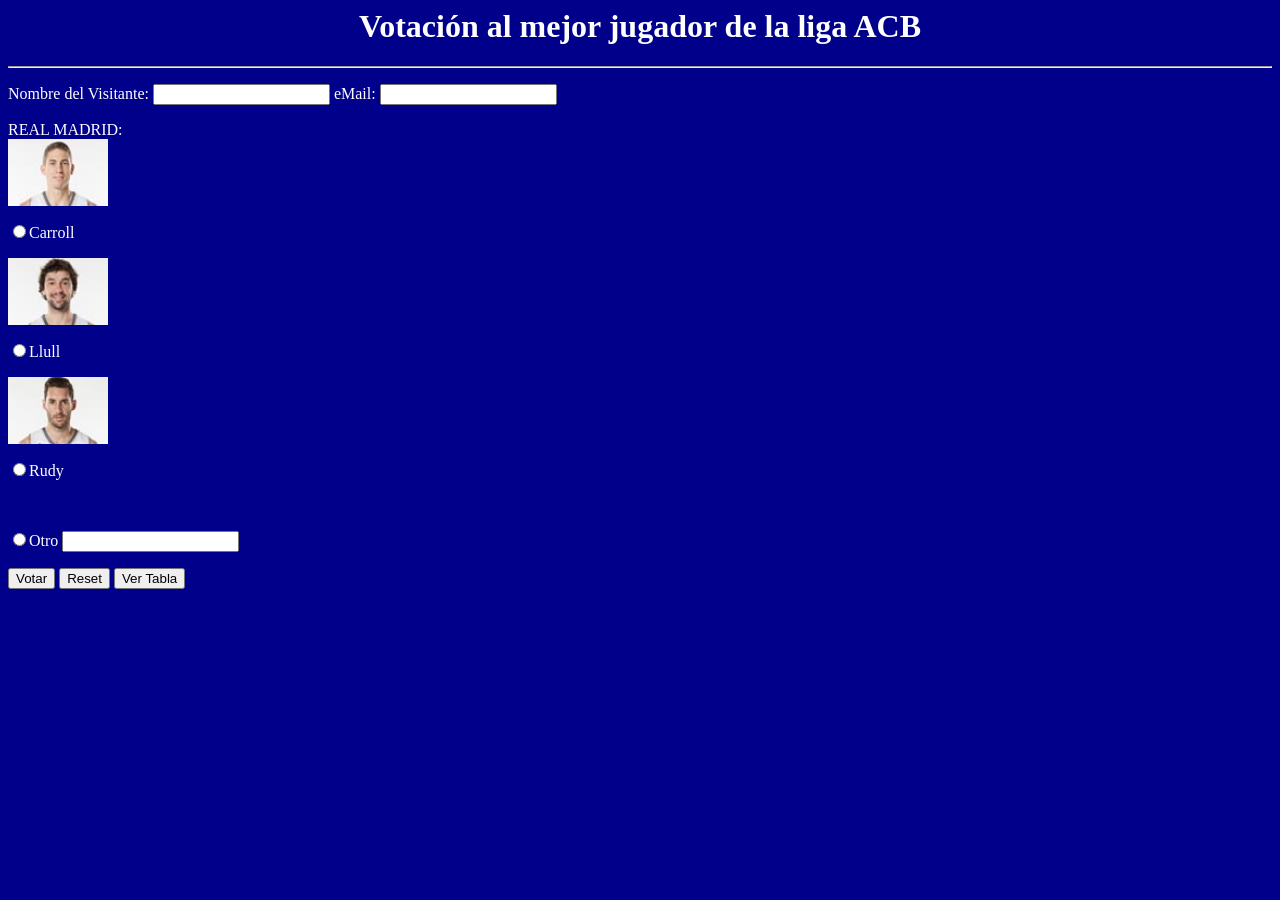
==== src/main/webapp/index.html @ 185158d6 "Agregada prueba funcional tabla de votos" ====
<!--
Document : index.html
Author : Roberto Barchino (aplicacion original)
-->
<html>
    <head>
        <title>Votacion mejor jugador liga ACB</title>
        <link href="estilos.css" rel="stylesheet" type="text/css" />
    </head>
    <body>
    <center><H1>Votaci&oacute;n al mejor jugador de la liga ACB</H1></center><hr>
    <form action="Acb" method="POST">
        <p align="left">Nombre del Visitante: <input type="text" size="20"
                                                     name="txtNombre">
            eMail: <input type="text" size="20" name="txtMail"></p> REAL MADRID:<br>

        <img src="Carroll.jpg" width="100" height="67" alt="equipo1"/>
        <p align="left"><input type="radio" name="R1" value="Carroll">Carroll</p>

        <img src="Llull.jpg" width="100" height="67" alt="equipo1"/>
        <p align="left"><input type="radio" name="R1" value="Llull">Llull</p>

        <img src="Rudy.jpg" width="100" height="67" alt="equipo1"/>
        <p align="left"><input type="radio" name="R1" value="Rudy">Rudy</p>

        <br>
        <p align="left"><input type="radio" name="R1" value="Otros" id="textoOtros">Otro
            <input type="text" size="20" name="txtOtros">
        </p>

        <p align="left">
            <input type="submit" name="B1" value="Votar">
            <input type="submit" name="B2" value="Reset">
            <input type="submit" name="B3" value="Ver Tabla">
        </p>
    </form>
</body>
</html>
---- src/main/webapp/estilos.css ----
body {
    color: white;
    background-color: darkblue;
}

.resultado {
    color: yellow;
    background-color: darkred;
}

.listado {
    color: black;
    background-color: lightblue;
  }
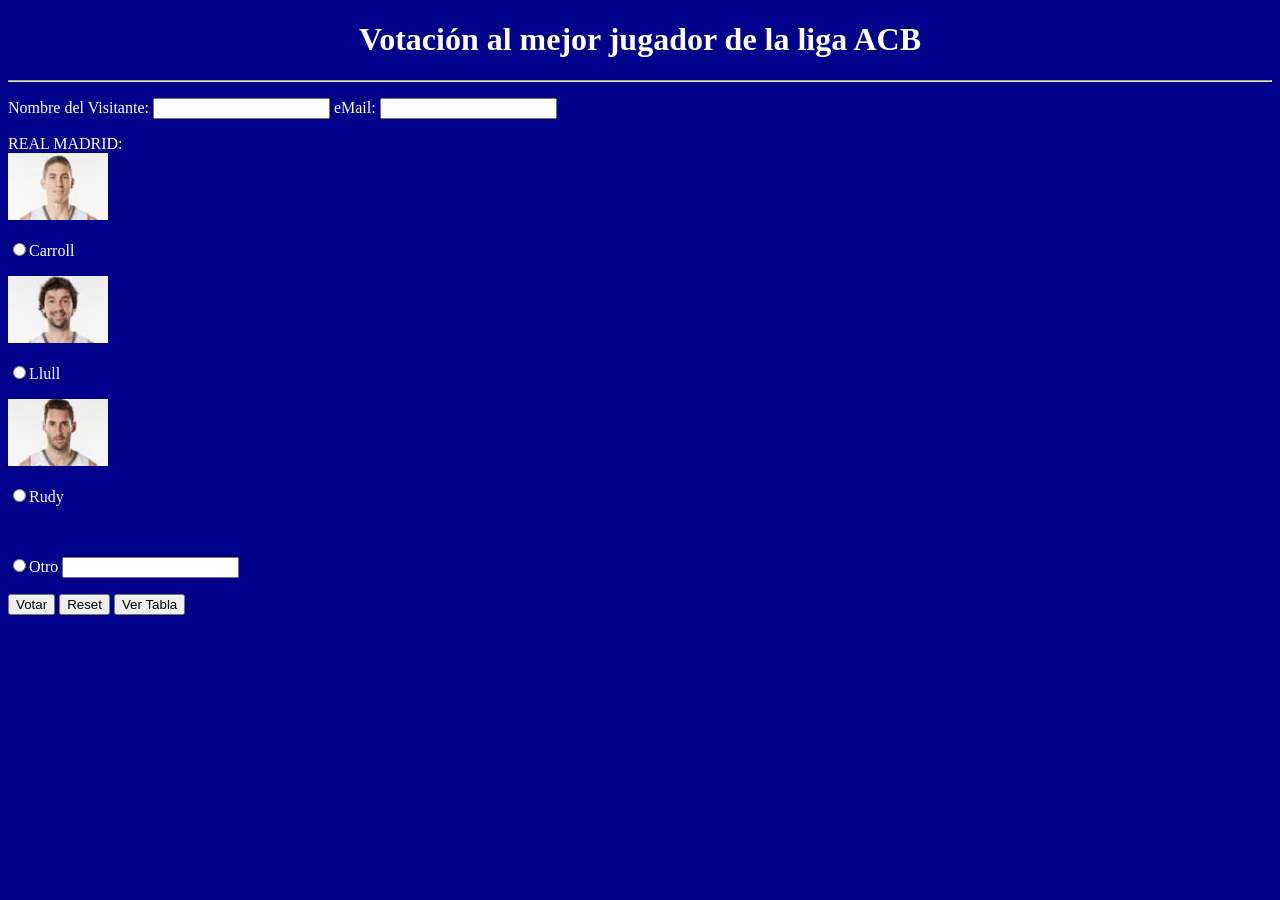
==== commit fa7c2f5e: "Agregada dependencia de calidad de codigo" ====
--- a/src/main/webapp/index.html
+++ b/src/main/webapp/index.html
@@ -2,8 +2,13 @@
 Document : index.html
 Author : Roberto Barchino (aplicacion original)
 -->
+<!DOCTYPE html>
+<html lang="en">
 <html>
     <head>
+        <meta charset="UTF-8">
+        <meta http-equiv="X-UA-Compatible" content="IE=edge">
+        <meta name="viewport" content="width=device-width, initial-scale=1.0">
         <title>Votacion mejor jugador liga ACB</title>
         <link href="estilos.css" rel="stylesheet" type="text/css" />
     </head>
@@ -24,7 +29,8 @@
         <p align="left"><input type="radio" name="R1" value="Rudy">Rudy</p>
 
         <br>
-        <p align="left"><input type="radio" name="R1" value="Otros" id="textoOtros">Otro
+        <p align="left">
+            <input type="radio" name="R1" value="Otros" id="textoOtros">Otro
             <input type="text" size="20" name="txtOtros">
         </p>
 
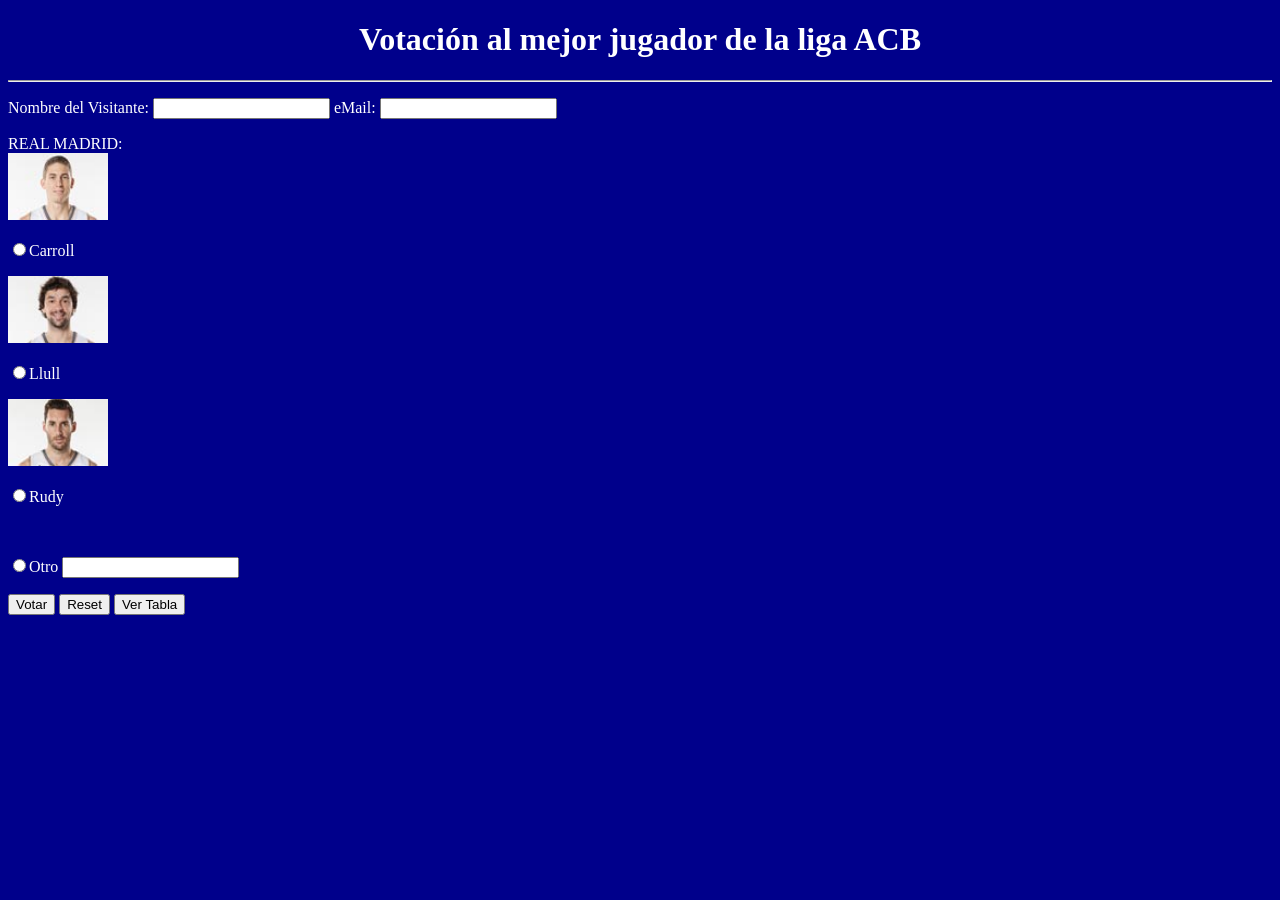
==== commit 96449bc7: "Prueba" ====
--- a/src/main/webapp/index.html
+++ b/src/main/webapp/index.html
@@ -39,6 +39,7 @@
             <input type="submit" name="B2" value="Reset">
             <input type="submit" name="B3" value="Ver Tabla">
         </p>
+        
     </form>
 </body>
 </html>
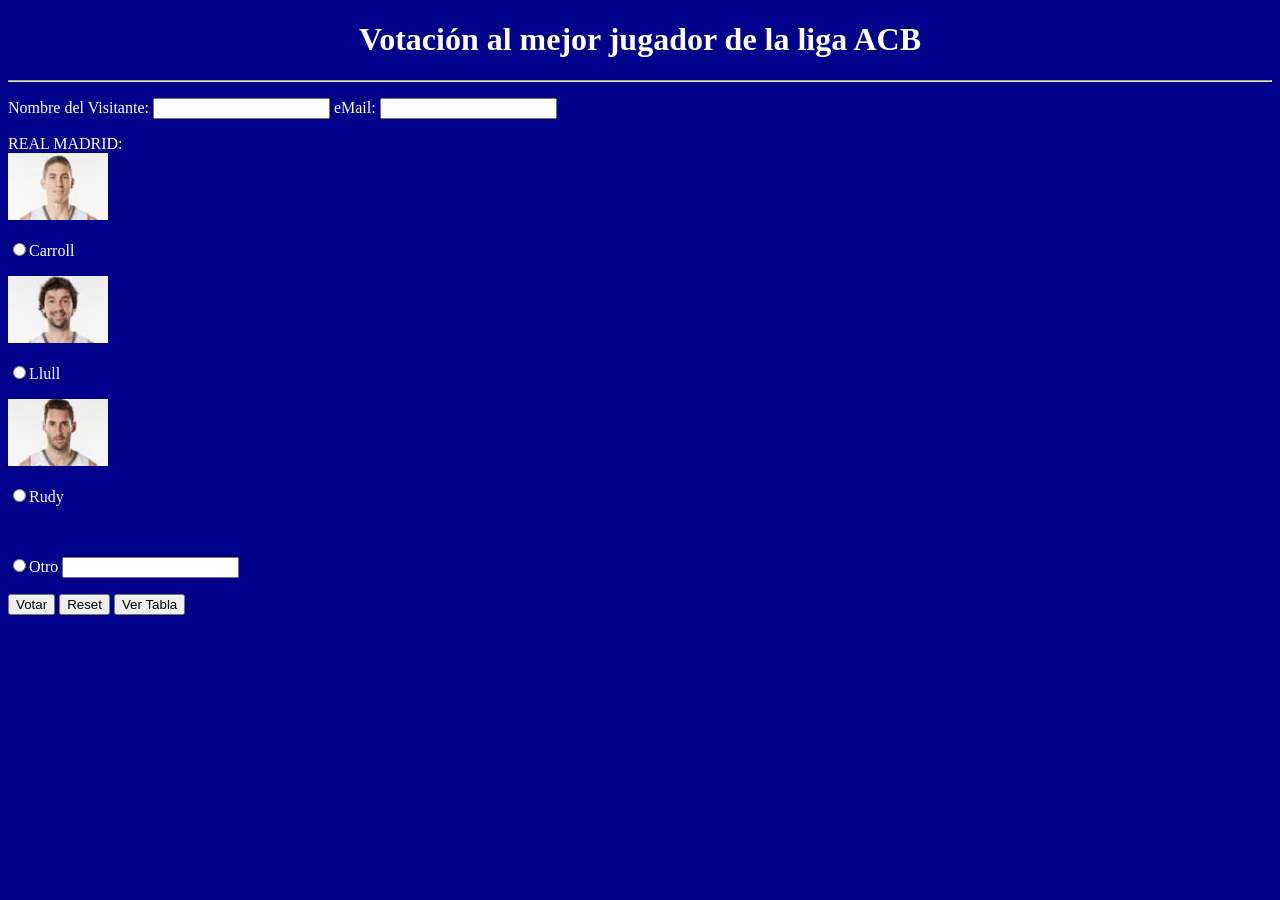
==== commit bd34fdc0: "Prueba" ====
--- a/src/main/webapp/index.html
+++ b/src/main/webapp/index.html
@@ -39,7 +39,7 @@
             <input type="submit" name="B2" value="Reset">
             <input type="submit" name="B3" value="Ver Tabla">
         </p>
-        
+
     </form>
 </body>
 </html>
